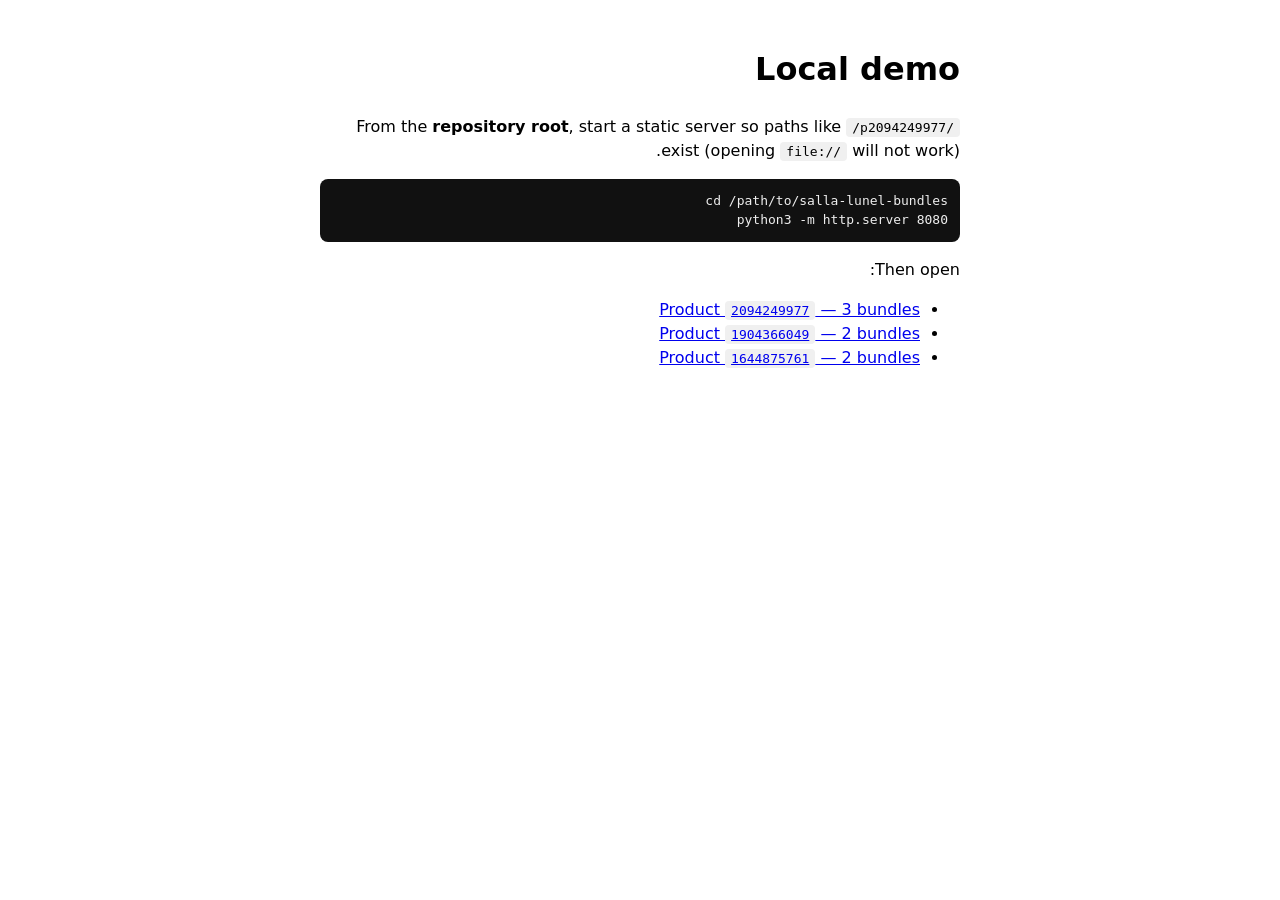
==== demo/index.html @ 2b9c9366 "demo" ====
<!DOCTYPE html>
<html lang="ar" dir="rtl">
<head>
    <meta charset="utf-8" />
    <meta name="viewport" content="width=device-width, initial-scale=1" />
    <title>Lunel bundles — local demo</title>
    <style>
        body { font-family: system-ui, sans-serif; padding: 24px; max-width: 40rem; margin: 0 auto; line-height: 1.5; }
        code { background: #f0f0f0; padding: 2px 6px; border-radius: 4px; }
    </style>
</head>
<body>
    <h1>Local demo</h1>
    <p>
        From the <strong>repository root</strong>, start a static server so paths like
        <code>/p2094249977/</code> exist (opening <code>file://</code> will not work).
    </p>
    <pre style="background:#111;color:#eee;padding:12px;border-radius:8px;overflow:auto">cd /path/to/salla-lunel-bundles
python3 -m http.server 8080</pre>
    <p>Then open:</p>
    <ul>
        <li><a href="./store/p2094249977/">Product <code>2094249977</code> — 3 bundles</a></li>
        <li><a href="./store/p1904366049/">Product <code>1904366049</code> — 2 bundles</a></li>
        <li><a href="./store/p1644875761/">Product <code>1644875761</code> — 2 bundles</a></li>
    </ul>
</body>
</html>
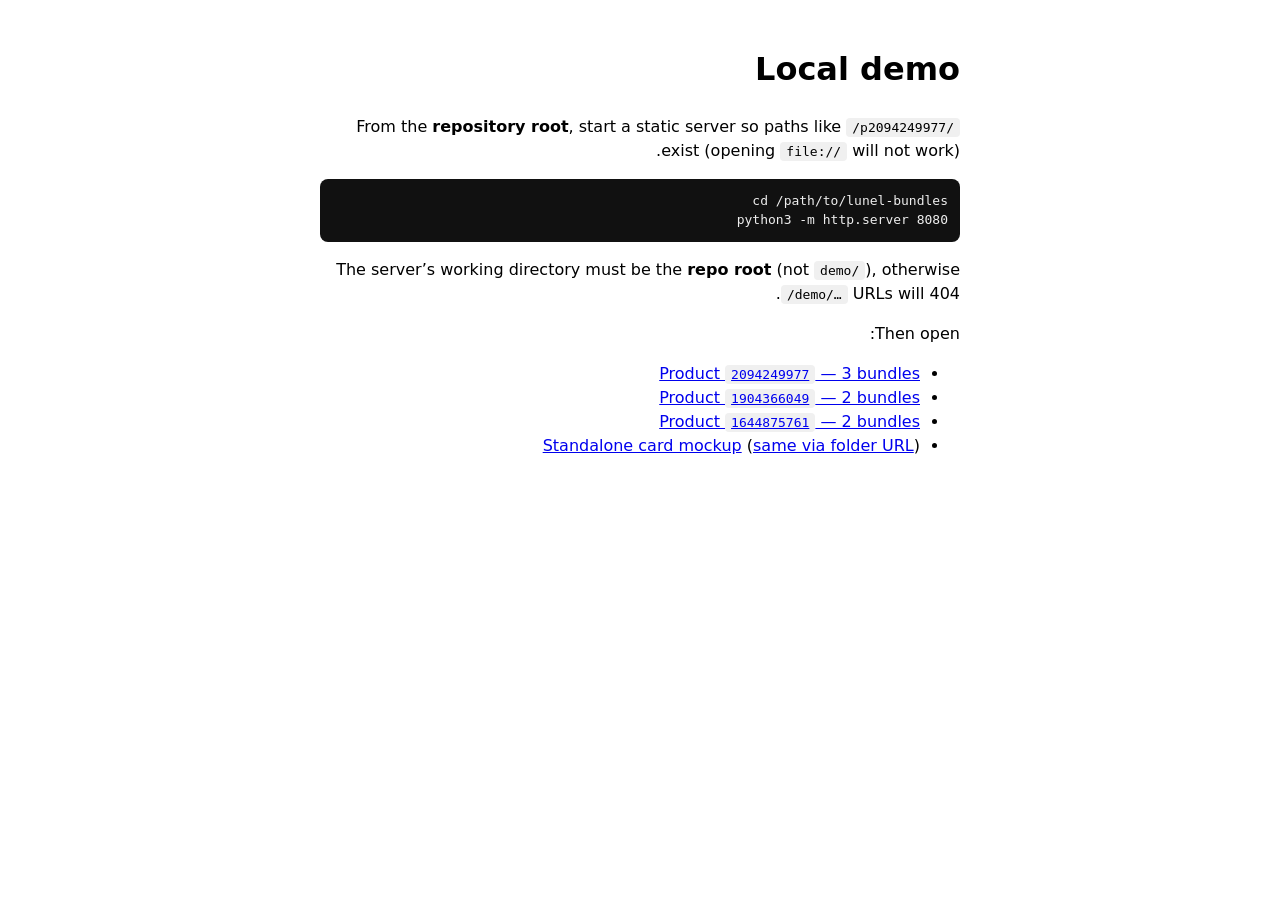
==== commit 22366ade: "7.2.5" ====
--- a/demo/index.html
+++ b/demo/index.html
@@ -1,27 +1,70 @@
-<!DOCTYPE html>
+<!doctype html>
 <html lang="ar" dir="rtl">
-<head>
+  <head>
     <meta charset="utf-8" />
     <meta name="viewport" content="width=device-width, initial-scale=1" />
     <title>Lunel bundles — local demo</title>
     <style>
-        body { font-family: system-ui, sans-serif; padding: 24px; max-width: 40rem; margin: 0 auto; line-height: 1.5; }
-        code { background: #f0f0f0; padding: 2px 6px; border-radius: 4px; }
+      body {
+        font-family: system-ui, sans-serif;
+        padding: 24px;
+        max-width: 40rem;
+        margin: 0 auto;
+        line-height: 1.5;
+      }
+      code {
+        background: #f0f0f0;
+        padding: 2px 6px;
+        border-radius: 4px;
+      }
     </style>
-</head>
-<body>
+  </head>
+  <body>
     <h1>Local demo</h1>
     <p>
-        From the <strong>repository root</strong>, start a static server so paths like
-        <code>/p2094249977/</code> exist (opening <code>file://</code> will not work).
+      From the <strong>repository root</strong>, start a static server so paths
+      like <code>/p2094249977/</code> exist (opening <code>file://</code> will
+      not work).
     </p>
-    <pre style="background:#111;color:#eee;padding:12px;border-radius:8px;overflow:auto">cd /path/to/salla-lunel-bundles
-python3 -m http.server 8080</pre>
+    <pre
+      style="
+        background: #111;
+        color: #eee;
+        padding: 12px;
+        border-radius: 8px;
+        overflow: auto;
+      "
+    >
+cd /path/to/lunel-bundles
+python3 -m http.server 8080</pre
+    >
+    <p>
+      The server’s working directory must be the <strong>repo root</strong> (not
+      <code>demo/</code>), otherwise <code>/demo/…</code> URLs will 404.
+    </p>
     <p>Then open:</p>
     <ul>
-        <li><a href="./store/p2094249977/">Product <code>2094249977</code> — 3 bundles</a></li>
-        <li><a href="./store/p1904366049/">Product <code>1904366049</code> — 2 bundles</a></li>
-        <li><a href="./store/p1644875761/">Product <code>1644875761</code> — 2 bundles</a></li>
+      <li>
+        <a href="./store/p2094249977/"
+          >Product <code>2094249977</code> — 3 bundles</a
+        >
+      </li>
+      <li>
+        <a href="./store/p1904366049/"
+          >Product <code>1904366049</code> — 2 bundles</a
+        >
+      </li>
+      <li>
+        <a href="./store/p1644875761/"
+          >Product <code>1644875761</code> — 2 bundles</a
+        >
+      </li>
+      <li>
+        <a href="./newcard.html">Standalone card mockup</a> (<a
+          href="./newcard/"
+          >same via folder URL</a
+        >)
+      </li>
     </ul>
-</body>
+  </body>
 </html>
